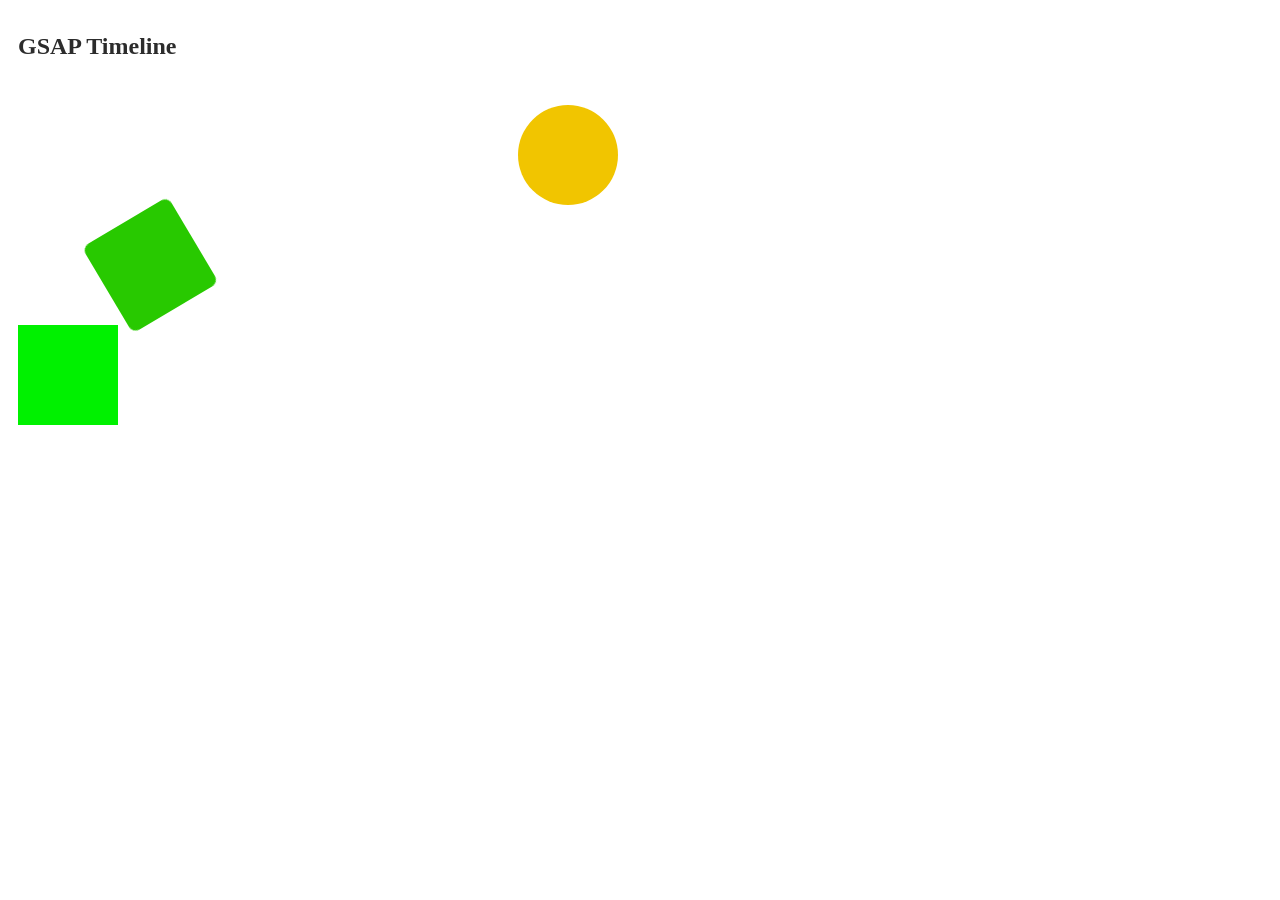
==== timeline/index.html @ 628ddaa6 "Time line comnplete" ====
<!DOCTYPE html>
<html lang="en">

<head>
    <meta charset="UTF-8">
    <meta name="viewport" content="width=device-width, initial-scale=1.0">
    <title>Document</title>
    <link rel="stylesheet" href="./index.css">
</head>

<body>
    <nav>
        <h1>
            GSAP Timeline
        </h1>
            <p>Home</p>
            <p>About</p>
            <p>Contact</p>
            <p>Contact</p>
        </ul>
    </nav>
    <div class="box1"></div>
    <div class="box2"></div>
    <div class="box3"></div>

    <script src="https://cdnjs.cloudflare.com/ajax/libs/gsap/3.13.0/gsap.min.js"
        integrity="sha512-NcZdtrT77bJr4STcmsGAESr06BYGE8woZdSdEgqnpyqac7sugNO+Tr4bGwGF3MsnEkGKhU2KL2xh6Ec+BqsaHA=="
        crossorigin="anonymous" referrerpolicy="no-referrer"></script>
    <script src="./index.js"></script>

</body>

</html>
---- timeline/index.css ----
nav{
    display: flex;
    justify-content: space-between;
    align-items: center;
    padding: 10px;
    
}
nav ul{
    display: flex;
    justify-content: space-between;
    align-items: center;
    padding: 10px;
}

.box1,
.box2,
.box3 {
    width: 100px;
    height: 100px;
    background-color: #00f100;

    margin: 10px;
}
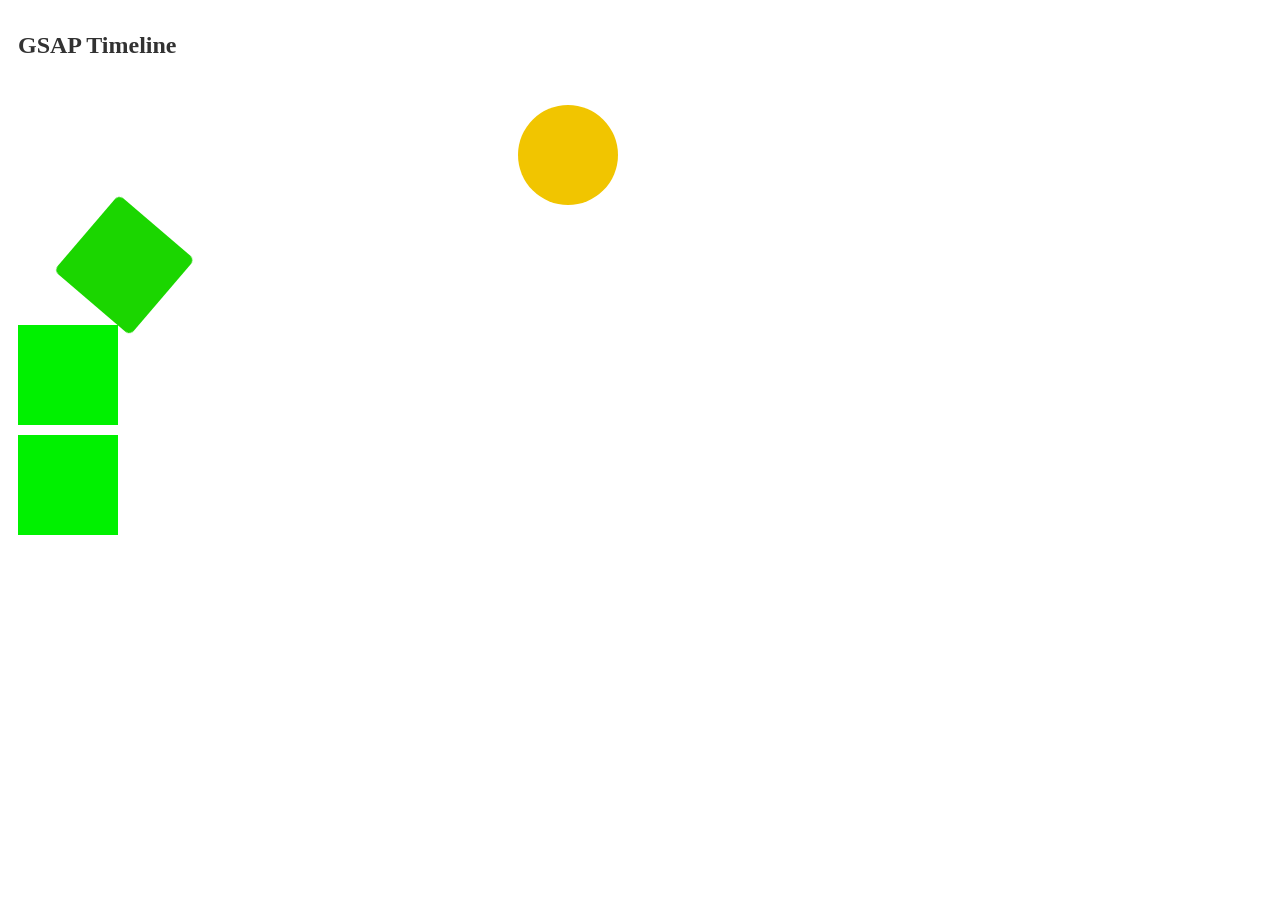
==== commit 75868d83: "ss" ====
--- a/timeline/index.html
+++ b/timeline/index.html
@@ -22,6 +22,7 @@
     <div class="box1"></div>
     <div class="box2"></div>
     <div class="box3"></div>
+    <div class="box3"></div>
 
     <script src="https://cdnjs.cloudflare.com/ajax/libs/gsap/3.13.0/gsap.min.js"
         integrity="sha512-NcZdtrT77bJr4STcmsGAESr06BYGE8woZdSdEgqnpyqac7sugNO+Tr4bGwGF3MsnEkGKhU2KL2xh6Ec+BqsaHA=="
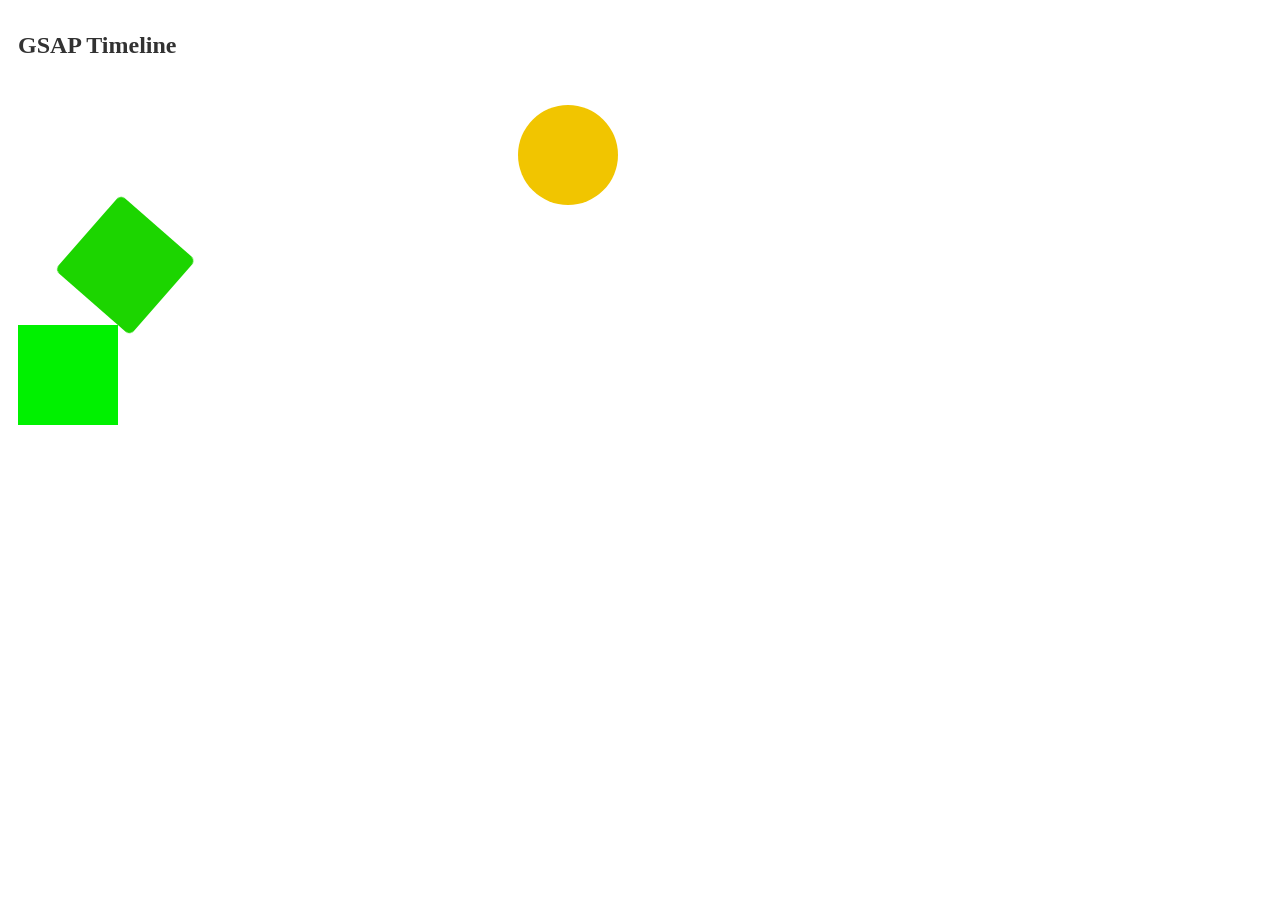
==== commit 102577c3: "ss" ====
--- a/timeline/index.html
+++ b/timeline/index.html
@@ -22,7 +22,7 @@
     <div class="box1"></div>
     <div class="box2"></div>
     <div class="box3"></div>
-    <div class="box3"></div>
+ 
 
     <script src="https://cdnjs.cloudflare.com/ajax/libs/gsap/3.13.0/gsap.min.js"
         integrity="sha512-NcZdtrT77bJr4STcmsGAESr06BYGE8woZdSdEgqnpyqac7sugNO+Tr4bGwGF3MsnEkGKhU2KL2xh6Ec+BqsaHA=="
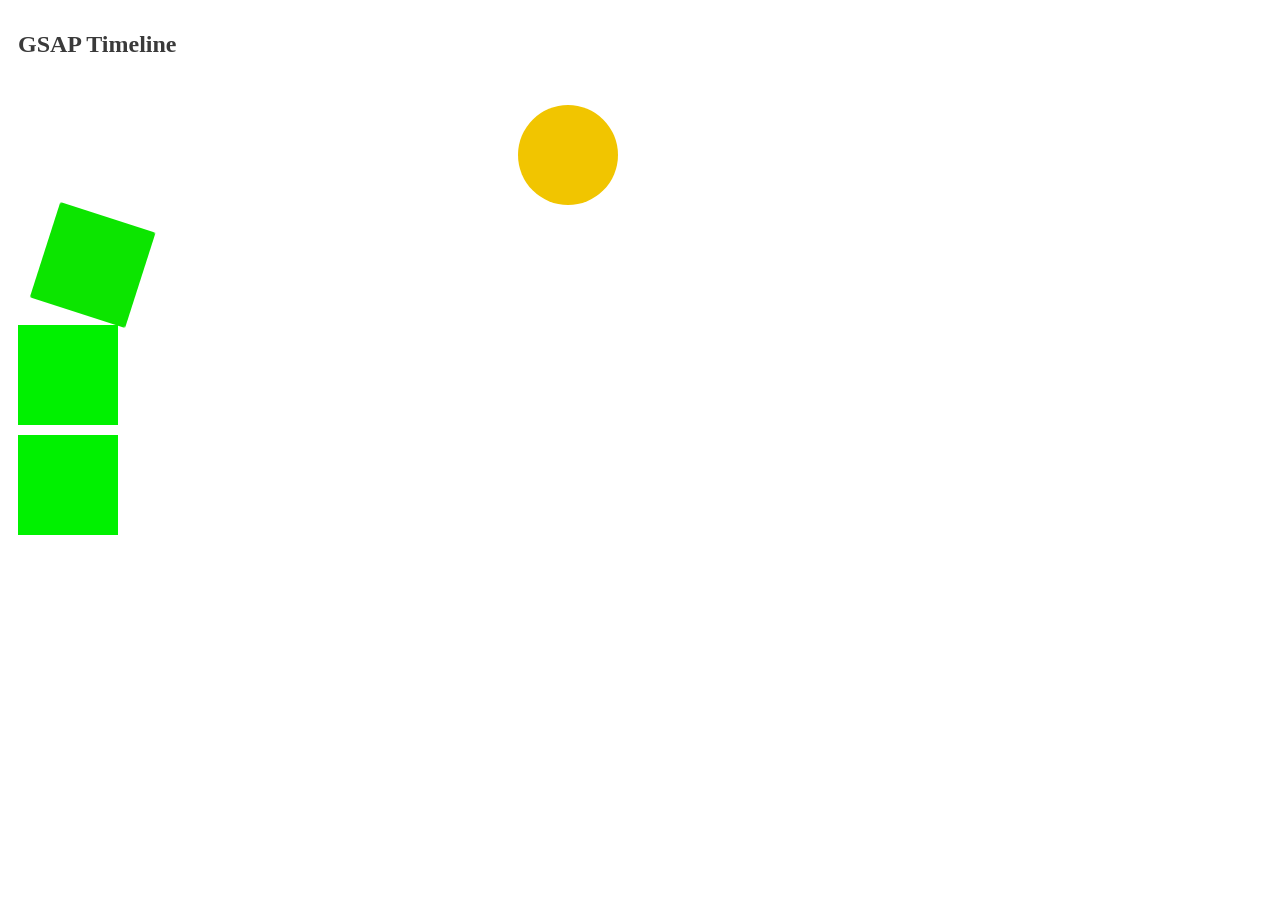
==== commit 7f002f4f: "d" ====
--- a/timeline/index.html
+++ b/timeline/index.html
@@ -22,6 +22,7 @@
     <div class="box1"></div>
     <div class="box2"></div>
     <div class="box3"></div>
+    <div class="box3"></div>
  
 
     <script src="https://cdnjs.cloudflare.com/ajax/libs/gsap/3.13.0/gsap.min.js"
